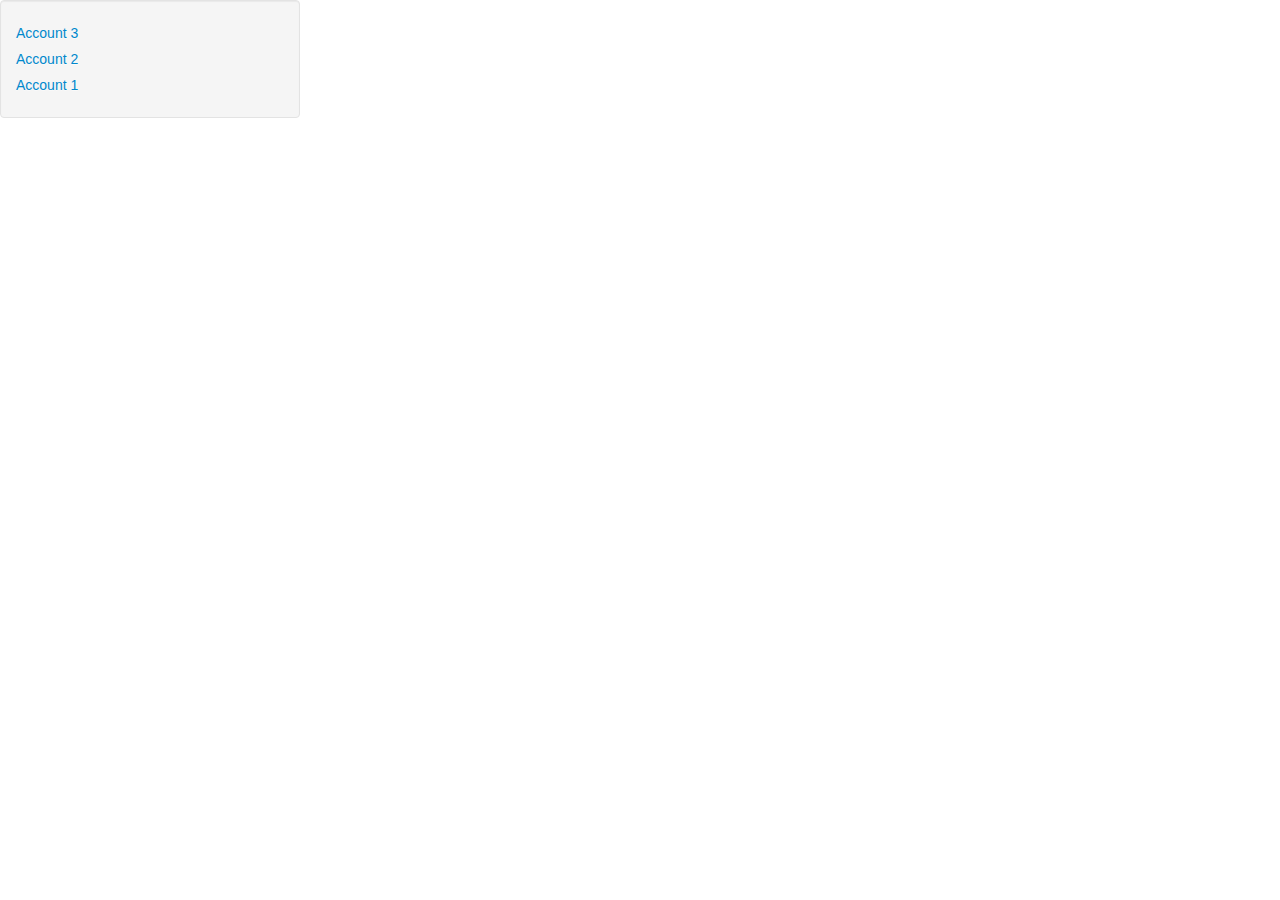
==== ui/src/index.html @ 46ac7207 "testing out js frameworks" ====
<!DOCTYPE html>
<html>
<head>
	<link href="css/lib/bootstrap-2.2.2.min.css" rel="stylesheet"/>
</head>
<body>
<div class="row" id="content"></div>
<script data-main="js/index" src="js/lib/require/require-2.1.1.min.js"></script>
</body>
</html>
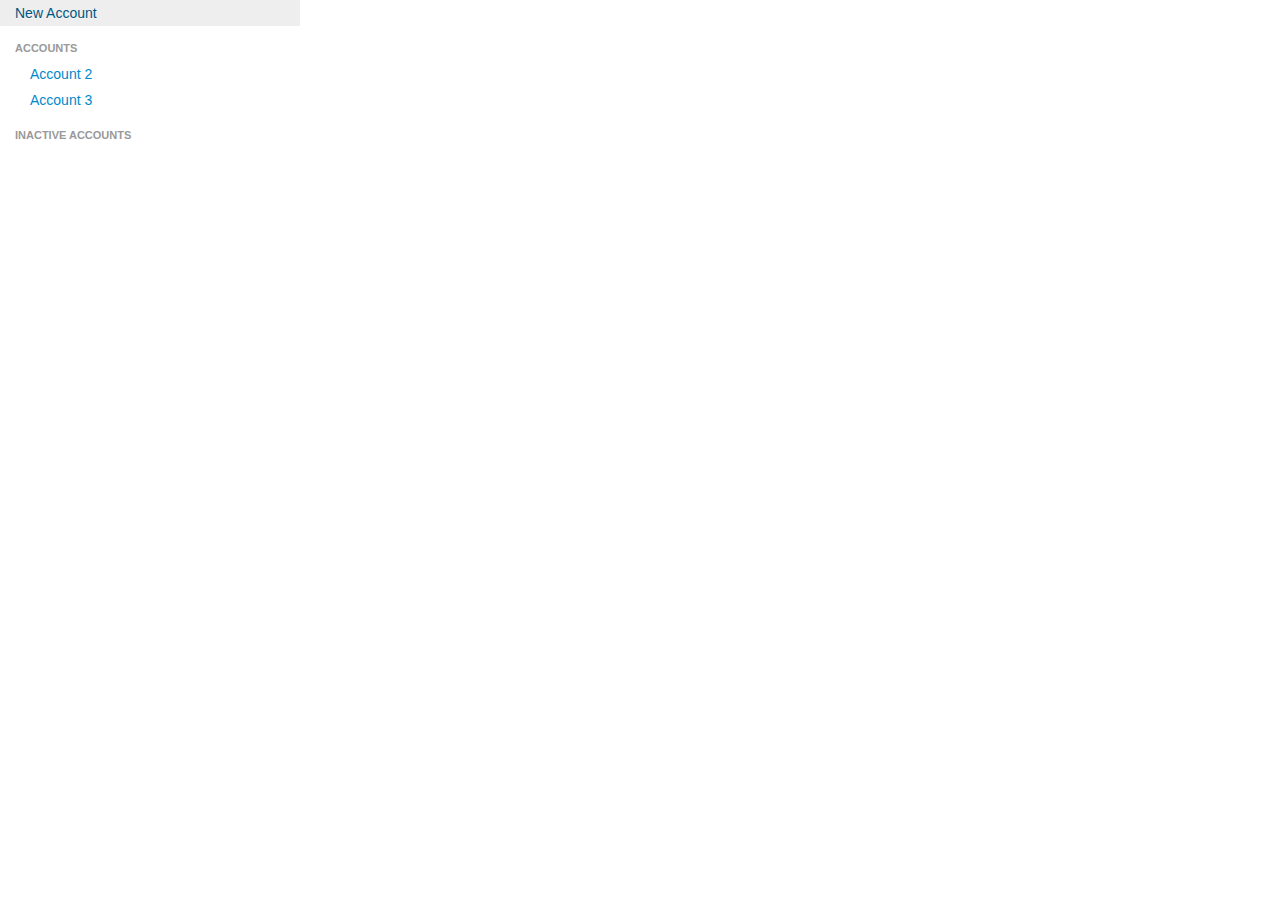
==== commit b412c935: "account view and edit pages" ====
--- a/ui/src/index.html
+++ b/ui/src/index.html
@@ -2,9 +2,13 @@
 <html>
 <head>
 	<link href="css/lib/bootstrap-2.2.2.min.css" rel="stylesheet"/>
+	<link href="css/app.css" rel="stylesheet"/>
 </head>
 <body>
 <div class="row" id="content"></div>
-<script data-main="js/index" src="js/lib/require/require-2.1.1.min.js"></script>
+<!--[if IE]>
+<script src="js/lib/json2.js"></script>
+<![endif]-->
+<script data-main="js/index" src="js/lib/require/require-2.1.2.min.js"></script>
 </body>
 </html>--- a/ui/src/css/app.css
+++ b/ui/src/css/app.css
@@ -0,0 +1,20 @@
+[class^="icon-"],
+[class*=" icon-"] {
+	background-image: url("../img/lib/glyphicons-halflings.png");
+}
+
+.icon-white,
+.nav-pills > .active > a > [class^="icon-"],
+.nav-pills > .active > a > [class*=" icon-"],
+.nav-list > .active > a > [class^="icon-"],
+.nav-list > .active > a > [class*=" icon-"],
+.navbar-inverse .nav > .active > a > [class^="icon-"],
+.navbar-inverse .nav > .active > a > [class*=" icon-"],
+.dropdown-menu > li > a:hover > [class^="icon-"],
+.dropdown-menu > li > a:hover > [class*=" icon-"],
+.dropdown-menu > .active > a > [class^="icon-"],
+.dropdown-menu > .active > a > [class*=" icon-"],
+.dropdown-submenu:hover > a > [class^="icon-"],
+.dropdown-submenu:hover > a > [class*=" icon-"] {
+	background-image: url("../img/lib/glyphicons-halflings-white.png");
+}
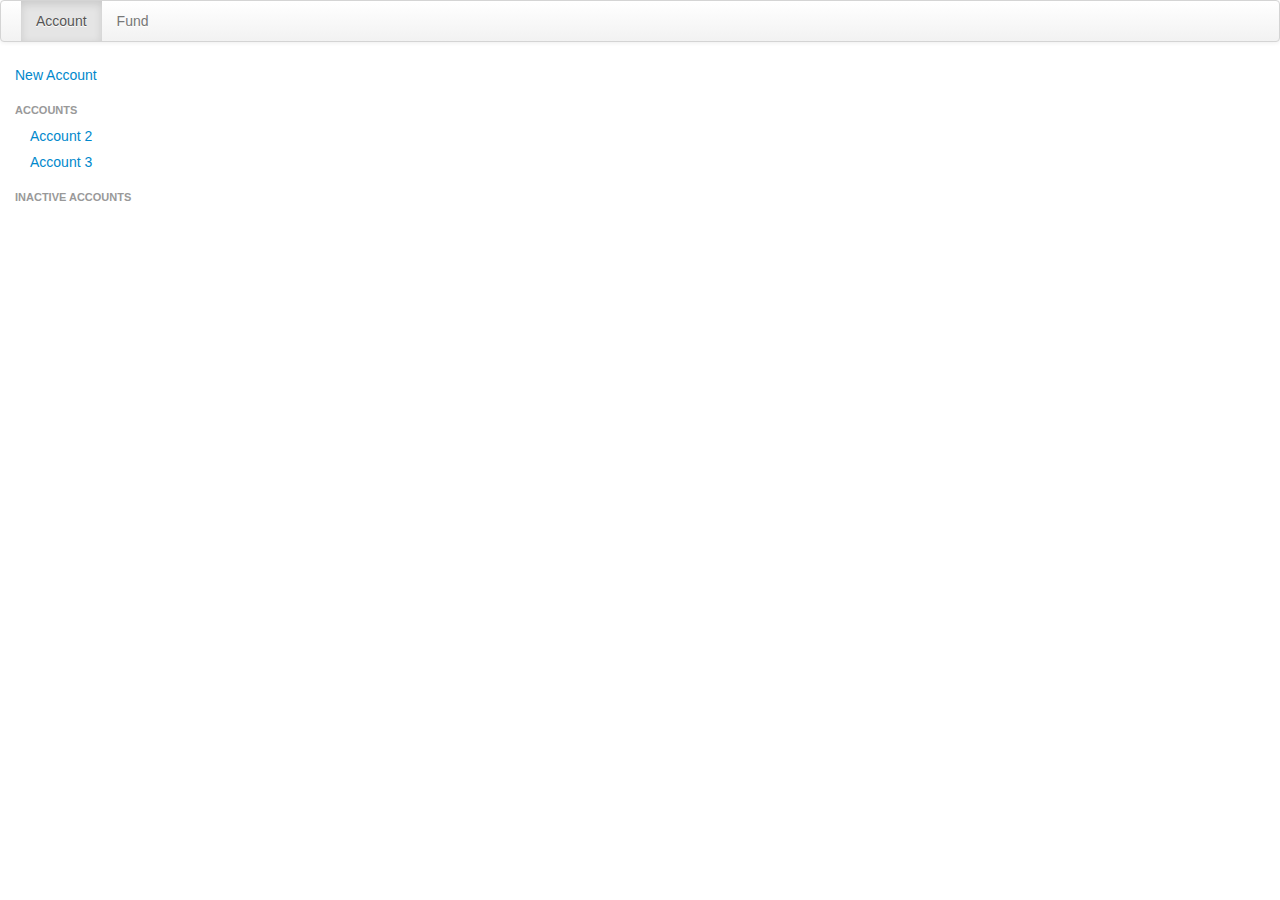
==== commit b108ce62: "header" ====
--- a/ui/src/index.html
+++ b/ui/src/index.html
@@ -5,6 +5,7 @@
 	<link href="css/app.css" rel="stylesheet"/>
 </head>
 <body>
+<div id="header"></div>
 <div class="row" id="content"></div>
 <!--[if IE]>
 <script src="js/lib/json2.js"></script>
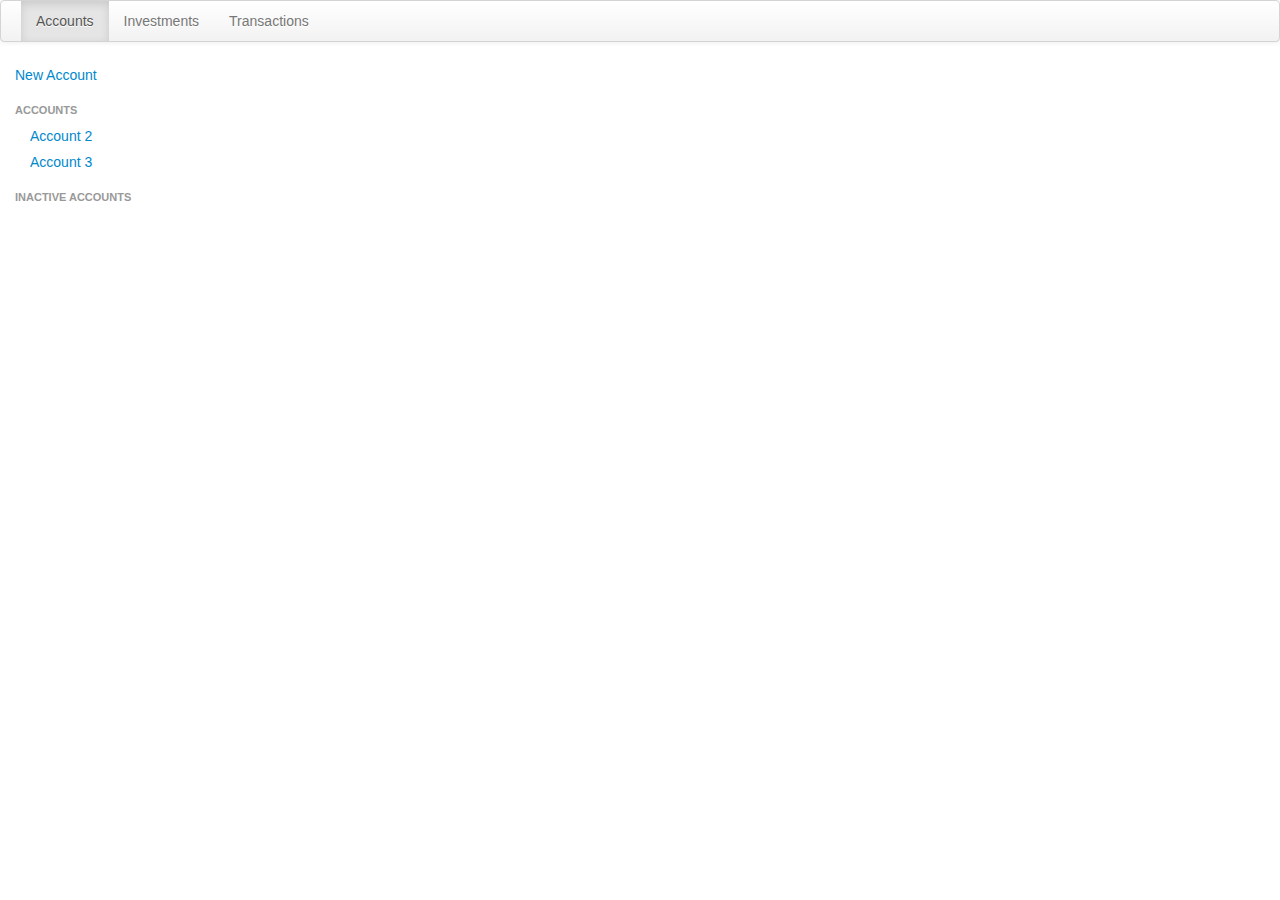
==== commit aa09a9a5: "jquery-ui datepicker" ====
--- a/ui/src/index.html
+++ b/ui/src/index.html
@@ -2,6 +2,7 @@
 <html>
 <head>
 	<link href="css/lib/bootstrap-2.2.2.min.css" rel="stylesheet"/>
+	<link href="css/lib/jquery-ui-1.9.2.css" rel="stylesheet"/>
 	<link href="css/app.css" rel="stylesheet"/>
 </head>
 <body>
--- a/ui/src/css/app.css
+++ b/ui/src/css/app.css
@@ -1,3 +1,5 @@
+/*rewrite bootstrap image paths*/
+
 [class^="icon-"],
 [class*=" icon-"] {
 	background-image: url("../img/lib/glyphicons-halflings.png");
@@ -18,3 +20,22 @@
 .dropdown-submenu:hover > a > [class*=" icon-"] {
 	background-image: url("../img/lib/glyphicons-halflings-white.png");
 }
+
+/*rewrite jquery-ui image paths*/
+.ui-widget-content { background-image: url(../img/lib/jquery-ui/ui-bg_flat_75_ffffff_40x100.png);/*{bgImgUrlContent}*/ }
+.ui-widget-header { background-image: url(../img/lib/jquery-ui/ui-bg_highlight-soft_75_cccccc_1x100.png)/*{bgImgUrlHeader}*/; }
+.ui-state-default, .ui-widget-content .ui-state-default, .ui-widget-header .ui-state-default { background-image: url(../img/lib/jquery-ui/ui-bg_glass_75_e6e6e6_1x400.png)/*{bgImgUrlDefault}*/; }
+.ui-state-hover, .ui-widget-content .ui-state-hover, .ui-widget-header .ui-state-hover, .ui-state-focus, .ui-widget-content .ui-state-focus, .ui-widget-header .ui-state-focus { background-image: url(../img/lib/jquery-ui/ui-bg_glass_75_dadada_1x400.png)/*{bgImgUrlHover}*/; }
+.ui-state-active, .ui-widget-content .ui-state-active, .ui-widget-header .ui-state-active { background-image: url(../img/lib/jquery-ui/ui-bg_glass_65_ffffff_1x400.png)/*{bgImgUrlActive}*/; }
+.ui-state-highlight, .ui-widget-content .ui-state-highlight, .ui-widget-header .ui-state-highlight  { background-image: url(../img/lib/jquery-ui/ui-bg_glass_55_fbf9ee_1x400.png)/*{bgImgUrlHighlight}*/; }
+.ui-state-error, .ui-widget-content .ui-state-error, .ui-widget-header .ui-state-error { background-image: url(../img/lib/jquery-ui/ui-bg_glass_95_fef1ec_1x400.png)/*{bgImgUrlError}*/; }
+.ui-icon { background-image: url(../img/lib/jquery-ui/ui-icons_222222_256x240.png)/*{iconsContent}*/; }
+.ui-widget-content .ui-icon { background-image: url(../img/lib/jquery-ui/ui-icons_222222_256x240.png)/*{iconsContent}*/; }
+.ui-widget-header .ui-icon { background-image: url(../img/lib/jquery-ui/ui-icons_222222_256x240.png)/*{iconsHeader}*/; }
+.ui-state-default .ui-icon { background-image: url(../img/lib/jquery-ui/ui-icons_888888_256x240.png)/*{iconsDefault}*/; }
+.ui-state-hover .ui-icon, .ui-state-focus .ui-icon { background-image: url(../img/lib/jquery-ui/ui-icons_454545_256x240.png)/*{iconsHover}*/; }
+.ui-state-active .ui-icon { background-image: url(../img/lib/jquery-ui/ui-icons_454545_256x240.png)/*{iconsActive}*/; }
+.ui-state-highlight .ui-icon { background-image: url(../img/lib/jquery-ui/ui-icons_2e83ff_256x240.png)/*{iconsHighlight}*/; }
+.ui-state-error .ui-icon, .ui-state-error-text .ui-icon { background-image: url(../img/lib/jquery-ui/ui-icons_cd0a0a_256x240.png)/*{iconsError}*/; }
+.ui-widget-overlay { background-image: url(../img/lib/jquery-ui/ui-bg_flat_0_aaaaaa_40x100.png)/*{bgImgUrlOverlay}*/; }
+.ui-widget-shadow { background-image: url(../img/lib/jquery-ui/ui-bg_flat_0_aaaaaa_40x100.png)/*{bgImgUrlShadow}*/; }
